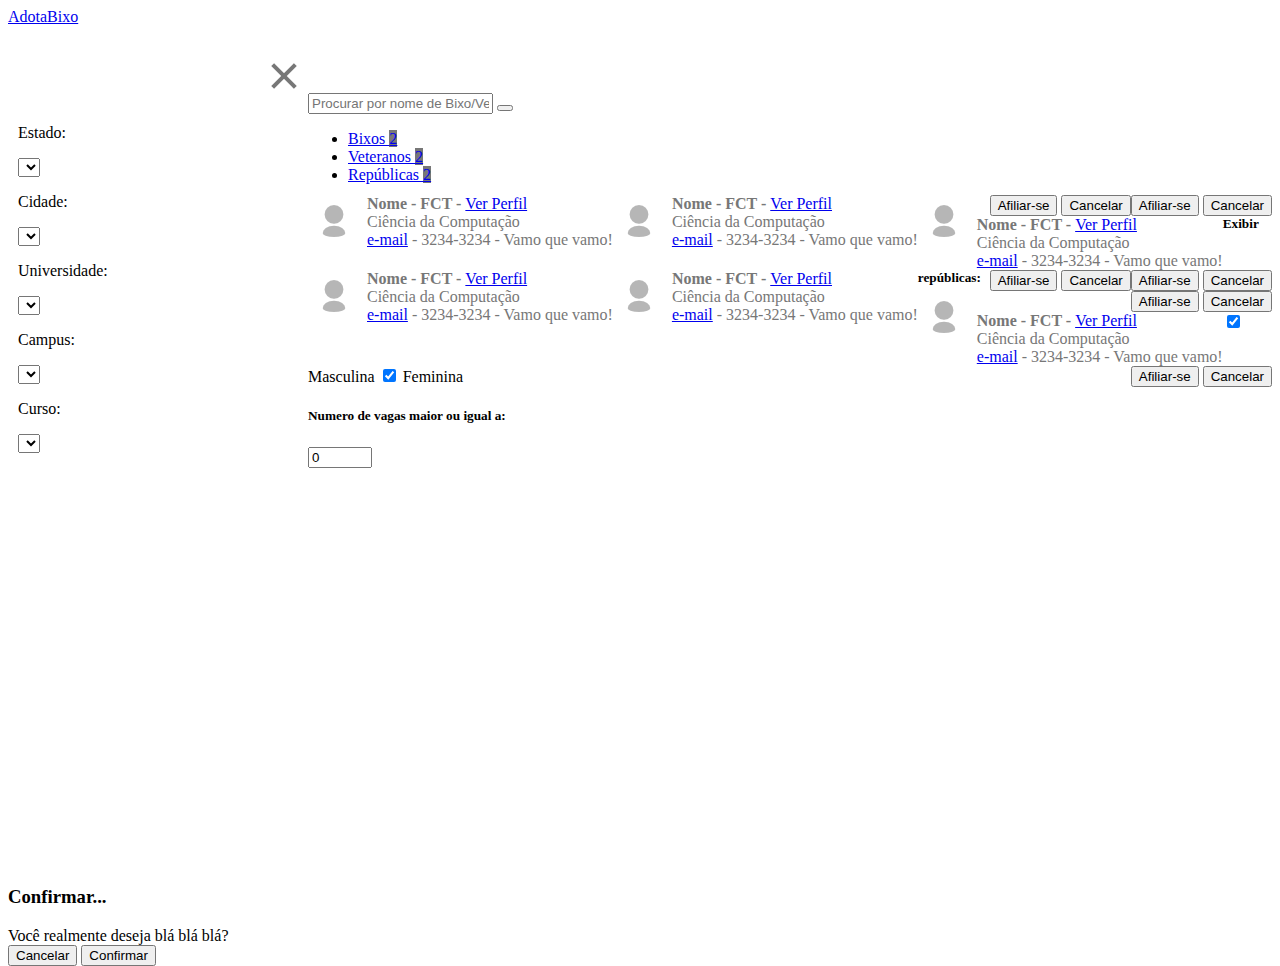
==== index.html @ 64cc4c8b "add list" ====
<!DOCTYPE HTML>
<html lang="pt">
<head>
  <meta charset="utf-8">
  <meta http-equiv="X-UA-Compatible" content="IE=edge">
  <meta charset="utf-8" />
  <meta name="viewport" content="width=device-width, initial-scale=1">

  <link rel="stylesheet" href="https://maxcdn.bootstrapcdn.com/bootstrap/3.3.5/css/bootstrap.min.css" integrity="sha512-dTfge/zgoMYpP7QbHy4gWMEGsbsdZeCXz7irItjcC3sPUFtf0kuFbDz/ixG7ArTxmDjLXDmezHubeNikyKGVyQ==" crossorigin="anonymous"></link>
  <link rel="stylesheet" href="https://maxcdn.bootstrapcdn.com/font-awesome/4.5.0/css/font-awesome.min.css"/>

  <script src="assets/scripts/bootstrap/jquery.min.js"></script>
  <script src="assets/scripts/bootstrap/bootstrap.min.js"></script>

  <link rel="stylesheet" href="assets/styles/index.css"></link>

  <!-- <link rel="stylesheet" href="https://netdna.bootstrapcdn.com/bootstrap/3.2.0/css/bootstrap.min.css"> -->
  <!-- <link rel="stylesheet" href="https://netdna.bootstrapcdn.com/bootstrap/3.2.0/css/bootstrap-theme.min.css"> -->

  <!-- <link rel="stylesheet" href="main-content.css"/>
  <link rel="stylesheet" href="nav_tab.css"/>
  <link rel="stylesheet" href="center.css"/> -->

</head>
<body>

  <nav class="navbar navbar-default navbar-fixed-top">
    <a class="navbar-brand" href="#">AdotaBixo</a>
  </nav>

  <div id="wrapper">

    <!-- Sidebar -->
    <nav class="navbar navbar-inverse navbar-fixed-top" id="sidebar-wrapper" role="navigation">
      <ul class="nav sidebar-nav">

        <div class="well well-sm">
          <p>Estado:</p>
          <select class="form-control" id="estado" name="" onChange="getDataState(this.value);"></select>
        </div>

        <div class="well well-sm">
          <p>Cidade:</p>
          <select class="form-control" id="cidade" name="" onChange="getDataCity(this.value);"></select>
        </div>

        <div class="well well-sm">
          <p>Universidade:</p>
          <select class="form-control" id="universidade" name="" onChange="getDataUnivesity(this.value);"></select>
        </div>

        <div class="well well-sm">
          <p>Campus:</p>
          <select class="form-control" id="campus" name="" onChange="getDataCampus(this.value);"></select>
        </div>

        <div class="well well-sm">
          <p>Curso:</p>
          <select class="form-control" id="curso" name="" onChange="getDataCourse(this.value);"></select>
        </div>

      </ul>
    </nav>

    <!-- Page Content -->
    <div id="page-content-wrapper">

      <button type="button" class="hamburger is-closed" data-toggle="offcanvas">
        <span class="hamb-top"></span>
        <span class="hamb-middle"></span>
        <span class="hamb-bottom"></span>
      </button>

      <div class="">

        <!-- SEARCH BOX -->
        <div class="col-lg-12">
          <div class="input-group form-group">
            <input id="ipt_search" type="text" class="form-control" placeholder="Procurar por nome de Bixo/Veterano/República" style="top: 1px">
            <span class="input-group-btn">
              <button id="search_all" class="btn btn-default glyphicon glyphicon-search" type="button"></button>
            </span>
          </div>
        </div>

        <!-- NAV TAB PANEL -->
        <div class="col-lg-12">
          <div class="panel with-nav-tabs panel-default">
            <div class="panel-heading">
              <ul class="nav nav-tabs nav-justified">
                <li>
                  <a href="#tab1default" data-toggle="tab">Bixos <span id="freshman-search-result" class="badge">2</span></a>
                </li>
                <li>
                  <a href="#tab2default" data-toggle="tab">Veteranos  <span id="veteran-search-result" class="badge">2</span></a>
                </li>
                <li class="active"><a href="#tab3default" data-toggle="tab">Repúblicas  <span id="republic-search-result" class="badge">2</span></a>
                </li>
              </ul>
            </div>
            <div class="panel-body" style="padding-bottom:0">
              <div class="tab-content">

                <div class="tab-pane fade in" id="tab1default">
                  <div class="col-lg-12">

                    <div class="">
                      <h1 class="text-center">
                        <span class="glyphicon glyphicon-refresh spin"></span>
                      </h1>
                    </div>

                    <!-- BIXOS LIST -->
                    <div class="" id="freshman_list">

                      <div class="well well-sm row profile">
                        <div class="pull-left">
                          <img class="img-circle" src="assets/images/user.png" alt="" />
                        </div>
                        <div class="pull-left content">
                          <div><span class="title">Nome - FCT - </span><span><a href="#">Ver Perfil</a></span></div>
                          <div>Ciência da Computação</div>
                          <div class="">
                            <span><a href="#">e-mail</a></span>
                            <span> - </span>
                            <span>3234-3234</span>
                            <span> - </span>
                            <span>Vamo que vamo!</span>
                          </div>
                        </div>
                        <div class="pull-right">
                          <button data-toggle="modal" data-target="#confirm-relationship-modal" class="btn btn-primary afiliate" type="button">Afiliar-se</button>
                          <button data-toggle="modal" data-target="#confirm-relationship-modal" class="btn btn-danger cancel" type="button">Cancelar</button>
                        </div>
                      </div>

                      <div class="well well-sm row profile">
                        <div class="pull-left">
                          <img class="img-circle" src="assets/images/user.png" alt="" />
                        </div>
                        <div class="pull-left content">
                          <div><span class="title">Nome - FCT - </span><span><a href="#">Ver Perfil</a></span></div>
                          <div>Ciência da Computação</div>
                          <div class="">
                            <span><a href="#">e-mail</a></span>
                            <span> - </span>
                            <span>3234-3234</span>
                            <span> - </span>
                            <span>Vamo que vamo!</span>
                          </div>
                        </div>
                        <div class="pull-right">
                          <button data-toggle="modal" data-target="#confirm-relationship-modal" class="btn btn-primary afiliate" type="button">Afiliar-se</button>
                          <button data-toggle="modal" data-target="#confirm-relationship-modal" class="btn btn-danger cancel" type="button">Cancelar</button>
                        </div>
                      </div>

                      <div class="well well-sm row profile">
                        <div class="pull-left">
                          <img class="img-circle" src="assets/images/user.png" alt="" />
                        </div>
                        <div class="pull-left content">
                          <div><span class="title">Nome - FCT - </span><span><a href="#">Ver Perfil</a></span></div>
                          <div>Ciência da Computação</div>
                          <div class="">
                            <span><a href="#">e-mail</a></span>
                            <span> - </span>
                            <span>3234-3234</span>
                            <span> - </span>
                            <span>Vamo que vamo!</span>
                          </div>
                        </div>
                        <div class="pull-right">
                          <button data-toggle="modal" data-target="#confirm-relationship-modal" class="btn btn-primary afiliate" type="button">Afiliar-se</button>
                          <button data-toggle="modal" data-target="#confirm-relationship-modal" class="btn btn-danger cancel" type="button">Cancelar</button>
                        </div>
                      </div>

                    </div>

                  </div>
                </div>

                <div class="tab-pane fade" id="tab2default">
                  <div class="col-lg-12">

                    <div class="">
                      <h1 class="text-center">
                        <span class="glyphicon glyphicon-refresh spin"></span>
                      </h1>
                    </div>

                    <!-- VETERAN LIST -->
                    <div class="" id="veteran_list">

                      <div class="well well-sm row profile">
                        <div class="pull-left">
                          <img class="img-circle" src="assets/images/user.png" alt="" />
                        </div>
                        <div class="pull-left content">
                          <div><span class="title">Nome - FCT - </span><span><a href="#">Ver Perfil</a></span></div>
                          <div>Ciência da Computação</div>
                          <div class="">
                            <span><a href="#">e-mail</a></span>
                            <span> - </span>
                            <span>3234-3234</span>
                            <span> - </span>
                            <span>Vamo que vamo!</span>
                          </div>
                        </div>
                        <div class="pull-right">
                          <button data-toggle="modal" data-target="#confirm-relationship-modal" class="btn btn-primary afiliate" type="button">Afiliar-se</button>
                          <button data-toggle="modal" data-target="#confirm-relationship-modal" class="btn btn-danger cancel" type="button">Cancelar</button>
                        </div>
                      </div>

                      <div class="well well-sm row profile">
                        <div class="pull-left">
                          <img class="img-circle" src="assets/images/user.png" alt="" />
                        </div>
                        <div class="pull-left content">
                          <div><span class="title">Nome - FCT - </span><span><a href="#">Ver Perfil</a></span></div>
                          <div>Ciência da Computação</div>
                          <div class="">
                            <span><a href="#">e-mail</a></span>
                            <span> - </span>
                            <span>3234-3234</span>
                            <span> - </span>
                            <span>Vamo que vamo!</span>
                          </div>
                        </div>
                        <div class="pull-right">
                          <button data-toggle="modal" data-target="#confirm-relationship-modal" class="btn btn-primary afiliate" type="button">Afiliar-se</button>
                          <button data-toggle="modal" data-target="#confirm-relationship-modal" class="btn btn-danger cancel" type="button">Cancelar</button>
                        </div>
                      </div>

                      <div class="well well-sm row profile">
                        <div class="pull-left">
                          <img class="img-circle" src="assets/images/user.png" alt="" />
                        </div>
                        <div class="pull-left content">
                          <div><span class="title">Nome - FCT - </span><span><a href="#">Ver Perfil</a></span></div>
                          <div>Ciência da Computação</div>
                          <div class="">
                            <span><a href="#">e-mail</a></span>
                            <span> - </span>
                            <span>3234-3234</span>
                            <span> - </span>
                            <span>Vamo que vamo!</span>
                          </div>
                        </div>
                        <div class="pull-right">
                          <button data-toggle="modal" data-target="#confirm-relationship-modal" class="btn btn-primary afiliate" type="button">Afiliar-se</button>
                          <button data-toggle="modal" data-target="#confirm-relationship-modal" class="btn btn-danger cancel" type="button">Cancelar</button>
                        </div>
                      </div>

                    </div>

                  </div>
                </div>

                <div class="tab-pane fade in active" id="tab3default">

                  <div class="">
                    <h1 class="text-center">
                      <span class="glyphicon glyphicon-refresh spin"></span>
                    </h1>
                  </div>

                  <div class="col-sm-6 form-group">
                    <h5> Exibir repúblicas: </h5>
                    <input id="ckb_male" type="checkbox" name="male" value="male" checked> Masculina
                    <input id="ckb_female" type="checkbox" name="female" value="female" checked> Feminina
                  </div>
                  <div class="col-sm-6 form-group">
                    <h5> Numero de vagas maior ou igual a: </h5>
                    <input id="nmb_vacancy" type="number" name="points" min="0" max="100" step="1" value="0">
                  </div>
                  <div class="col-lg-12" style="position: inherit;">
                    <div id="map" class="map_canvas"></div>
                  </div>
                  <div class="col-lg-12">
                    <!-- REPUBLIC LIST -->
                    <ul class="list-group" id="republic_list">
                    </ul> <!-- REBILIC LIST -->
                  </div>
                </div>
              </div>
            </div>
          </div>
          <div id="end">
          </div>
        </div>
        
      </div>
    </div>

  </div>

  <!-- CONFIRM MODEL -->
  <div class="modal fade" id="confirm-relationship-modal" role="dialog" aria-hidden="true">
    <div class="modal-dialog">
      <div class="modal-content">
        <div class="modal-header"><h3>Confirmar...</h3></div>
        <div class="modal-body">
            Você realmente deseja blá blá blá?
        </div>
        <div class="modal-footer">
          <button type="button" class="btn btn-default" data-dismiss="modal">Cancelar</button>
          <button type="button" class="btn btn-success btn-ok" data-dismiss="modal">Confirmar</button>
        </div>
      </div>
    </div>
  </div><!-- END CONFIRM MODEL -->

  <!-- <script type="text/javascript" src="jquery-1.12.3.min.js"></script> -->
  <!-- <script src="http://netdna.bootstrapcdn.com/bootstrap/3.2.0/js/bootstrap.min.js"></script> -->
  <script src="http://maps.google.com/maps/api/js?sensor=false" type="text/javascript"></script>
  <!-- <script type="text/javascript" src="multiple_point.js"></script> -->
  <script type="text/javascript" src="assets/scripts/data.js"></script>
  <script type="text/javascript" src="waypoint/lib/noframework.waypoints.min.js"></script>
  <script type="text/javascript" src="assets/scripts/sidebar.js"></script>
  <script>
  $( document ).ready( function() {
    $( "#update" ).on( "click", function( e ) {
          var $icon = $( this ).find( ".icon-refresh" ),
            animateClass = "icon-refresh-animate";

          $icon.addClass( animateClass );
          // setTimeout is to indicate some async operation
          window.setTimeout( function() {
            $icon.removeClass( animateClass );
          }, 2000 );
      });
    });
  </script>
  <!-- <script type="text/javascript" src="assets/scripts/jquery.toaster.js"></script> -->
  <!-- <script type="text/javascript" src="assets/scripts/toaster.js"></script> -->

</body>
</html>
---- assets/styles/index.css ----
body {
  position: relative;
  overflow-x: hidden;
  height: 100%; }

html {
  height: 100%; }

/*------------------------------- */
/*           Wrappers */
/*------------------------------- */
#wrapper {
  top: 50px;
  padding-left: 50px;
  -webkit-transition: all 0.5s ease;
  -moz-transition: all 0.5s ease;
  -o-transition: all 0.5s ease;
  transition: all 0.5s ease; }
  #wrapper .panel-heading ul {
    margin-bottom: -11px; }
  #wrapper.toggled {
    padding-left: 300px; }
    #wrapper.toggled #sidebar-wrapper {
      width: 300px; }
    #wrapper.toggled #page-content-wrapper {
      margin-right: -300px; }

#sidebar-wrapper {
  z-index: 1000;
  left: 300px;
  width: 0;
  height: 100%;
  margin-left: -300px;
  overflow-y: auto;
  overflow-x: hidden;
  background-color: white;
  border-right: 1px solid #e7e7e7;
  -webkit-transition: all 0.5s ease;
  -moz-transition: all 0.5s ease;
  -o-transition: all 0.5s ease;
  transition: all 0.5s ease; }
  #sidebar-wrapper::-webkit-scrollbar {
    display: none; }

#page-content-wrapper {
  width: 100%;
  padding-top: 67px; }

/*------------------------------- */
/*     Sidebar nav styles */
/*------------------------------- */
.sidebar-nav {
  position: absolute;
  top: 90px;
  width: 300px;
  margin: 0;
  padding-left: 10px;
  padding-top: 10px;
  padding-right: 10px;
  list-style: none; }
  .sidebar-nav > .sidebar-brand {
    height: 65px;
    font-size: 20px;
    line-height: 44px; }

/*------------------------------- */
/*       Hamburger-Cross */
/*------------------------------- */
.hamburger {
  position: fixed;
  top: 60px;
  z-index: 1000;
  display: block;
  width: 32px;
  height: 32px;
  margin-left: -40px;
  background: transparent;
  border: none; }
  .hamburger:hover, .hamburger:focus, .hamburger:active {
    outline: none; }
  .hamburger.is-closed:before {
    content: "";
    display: block;
    width: 100px;
    font-size: 14px;
    color: #fff;
    line-height: 32px;
    text-align: center;
    opacity: 0;
    -webkit-transform: translate3d(0, 0, 0);
    -webkit-transition: all 0.35s ease-in-out; }
  .hamburger.is-closed:hover:before {
    opacity: 1;
    display: block;
    -webkit-transform: translate3d(-100px, 0, 0);
    -webkit-transition: all 0.35s ease-in-out; }
  .hamburger.is-closed .hamb-top, .hamburger.is-closed .hamb-middle, .hamburger.is-closed .hamb-bottom {
    position: absolute;
    left: 0;
    height: 4px;
    width: 100%; }
  .hamburger.is-open .hamb-top, .hamburger.is-open .hamb-middle, .hamburger.is-open .hamb-bottom {
    position: absolute;
    left: 0;
    height: 4px;
    width: 100%; }
  .hamburger.is-closed .hamb-top, .hamburger.is-closed .hamb-middle, .hamburger.is-closed .hamb-bottom {
    background-color: #777; }
  .hamburger.is-closed .hamb-top {
    top: 5px;
    -webkit-transition: all 0.35s ease-in-out; }
  .hamburger.is-closed .hamb-middle {
    top: 50%;
    margin-top: -2px; }
  .hamburger.is-closed .hamb-bottom {
    bottom: 5px;
    -webkit-transition: all 0.35s ease-in-out; }
  .hamburger.is-closed:hover .hamb-top {
    top: 0;
    -webkit-transition: all 0.35s ease-in-out; }
  .hamburger.is-closed:hover .hamb-bottom {
    bottom: 0;
    -webkit-transition: all 0.35s ease-in-out; }
  .hamburger.is-open .hamb-top, .hamburger.is-open .hamb-middle, .hamburger.is-open .hamb-bottom {
    background-color: #777; }
  .hamburger.is-open .hamb-top, .hamburger.is-open .hamb-bottom {
    top: 50%;
    margin-top: -2px; }
  .hamburger.is-open .hamb-top {
    -webkit-transform: rotate(45deg);
    -webkit-transition: -webkit-transform 0.2s cubic-bezier(0.73, 1, 0.28, 0.08); }
  .hamburger.is-open .hamb-middle {
    display: none; }
  .hamburger.is-open .hamb-bottom {
    -webkit-transform: rotate(-45deg);
    -webkit-transition: -webkit-transform 0.2s cubic-bezier(0.73, 1, 0.28, 0.08); }
  .hamburger.is-open:before {
    content: "";
    display: block;
    width: 100px;
    font-size: 14px;
    color: #fff;
    line-height: 32px;
    text-align: center;
    opacity: 0;
    -webkit-transform: translate3d(0, 0, 0);
    -webkit-transition: all 0.35s ease-in-out; }
  .hamburger.is-open:hover:before {
    opacity: 1;
    display: block;
    -webkit-transform: translate3d(-100px, 0, 0);
    -webkit-transition: all 0.35s ease-in-out; }

#tab3default > div {
  padding-left: 0;
  padding-right: 0; }
#tab3default .alert {
  position: absolute;
  padding: 2px;
  border: 1px solid transparent;
  top: -10px;
  right: -10px;
  font-size: x-small; }
#tab3default .title {
  color: #777;
  float: left;
  margin-right: 5px; }
  #tab3default .title .logo {
    height: 19px; }
#tab3default .detail {
  float: right; }
#tab3default .list-group .panel-group {
  margin-top: 20px; }
  #tab3default .list-group .panel-group .panel-body {
    padding-bottom: 0;
    color: #777; }
    #tab3default .list-group .panel-group .panel-body .content {
      padding: 10px;
      background-color: #f5f5f5;
      margin-bottom: 15px; }
      #tab3default .list-group .panel-group .panel-body .content .info {
        border-bottom: 1px solid #f5f5f5; }
    #tab3default .list-group .panel-group .panel-body .members .profile {
      color: #777;
      padding: 0 !important;
      overflow: auto; }
      #tab3default .list-group .panel-group .panel-body .members .profile img {
        background-color: white;
        padding: 10px;
        margin: 7px; }
      #tab3default .list-group .panel-group .panel-body .members .profile .content {
        margin-bottom: 0; }
  #tab3default .list-group .panel-group .panel-title {
    overflow: auto; }

.map_canvas {
  display: block;
  width: 100%;
  height: 400px;
  margin-bottom: 15px; }

.panel-default > .panel-heading .badge {
  background-color: #777; }

.profile {
  color: #777; }
  .profile img {
    background-color: white;
    padding: 10px;
    margin-right: 7px; }
  .profile .content .title {
    font-weight: bold; }

.spin {
  -webkit-transform-origin: 50% 50%;
  transform-origin: 50% 50%;
  -ms-transform-origin: 50% 50%;
  -webkit-animation: spin 2s infinite linear;
  -moz-animation: spin 2s infinite linear;
  -o-animation: spin 2s infinite linear;
  animation: spin 2s infinite linear; }

@-moz-keyframes spin {
  from {
    -moz-transform: rotate(0deg); }
  to {
    -moz-transform: rotate(360deg); } }
@-webkit-keyframes spin {
  from {
    -webkit-transform: rotate(0deg); }
  to {
    -webkit-transform: rotate(360deg); } }
@keyframes spin {
  from {
    transform: rotate(0deg); }
  to {
    transform: rotate(360deg); } }

/*# sourceMappingURL=index.css.map */
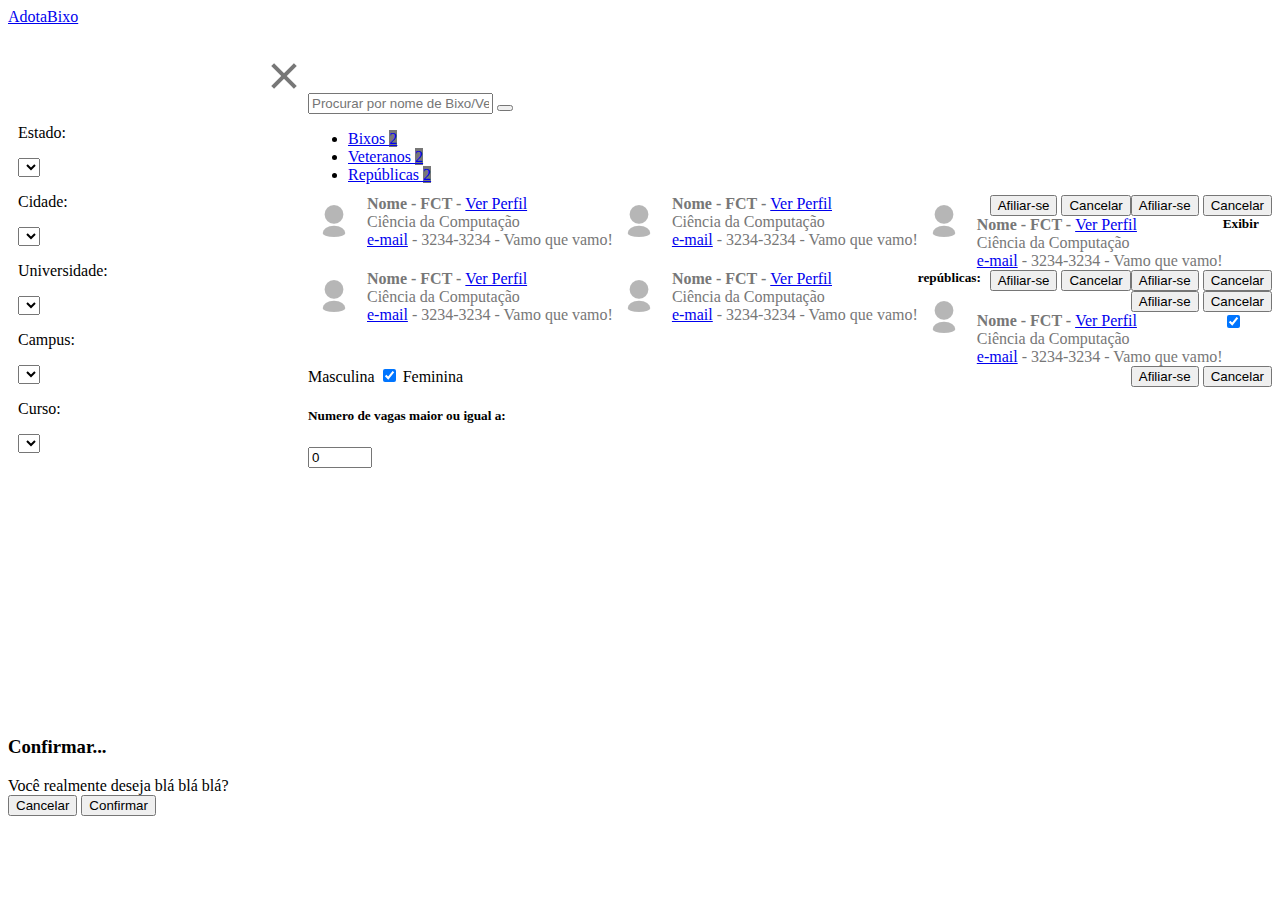
==== commit f434cfb2: "last changes" ====
--- a/index.html
+++ b/index.html
@@ -104,7 +104,8 @@
                 <div class="tab-pane fade in" id="tab1default">
                   <div class="col-lg-12">
 
-                    <div class="">
+				<!--Progress Indicator-->
+                  <div class="hide pi">
                       <h1 class="text-center">
                         <span class="glyphicon glyphicon-refresh spin"></span>
                       </h1>
@@ -184,7 +185,8 @@
                 <div class="tab-pane fade" id="tab2default">
                   <div class="col-lg-12">
 
-                    <div class="">
+				<!--Progress Indicator-->
+                  <div class="hide pi">
                       <h1 class="text-center">
                         <span class="glyphicon glyphicon-refresh spin"></span>
                       </h1>
@@ -262,8 +264,8 @@
                 </div>
 
                 <div class="tab-pane fade in active" id="tab3default">
-
-                  <div class="">
+				<!--Progress Indicator-->
+                  <div class="hide pi">
                     <h1 class="text-center">
                       <span class="glyphicon glyphicon-refresh spin"></span>
                     </h1>
--- a/assets/styles/index.css
+++ b/assets/styles/index.css
@@ -196,7 +196,7 @@
 .map_canvas {
   display: block;
   width: 100%;
-  height: 400px;
+  height: 250px;
   margin-bottom: 15px; }
 
 .panel-default > .panel-heading .badge {
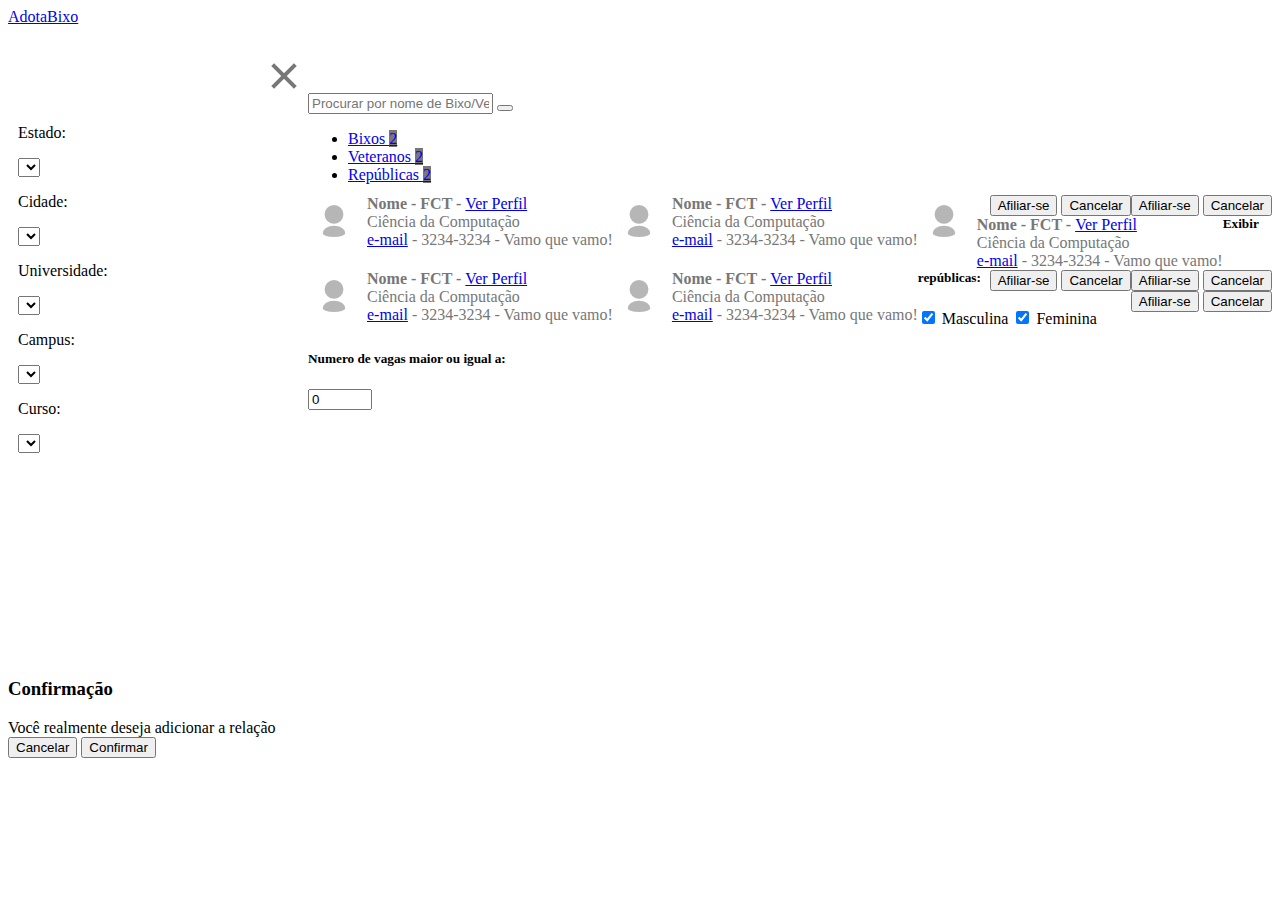
==== commit 0e903dfd: "Just data" ====
--- a/index.html
+++ b/index.html
@@ -195,26 +195,6 @@
                     <!-- VETERAN LIST -->
                     <div class="" id="veteran_list">
 
-                      <div class="well well-sm row profile">
-                        <div class="pull-left">
-                          <img class="img-circle" src="assets/images/user.png" alt="" />
-                        </div>
-                        <div class="pull-left content">
-                          <div><span class="title">Nome - FCT - </span><span><a href="#">Ver Perfil</a></span></div>
-                          <div>Ciência da Computação</div>
-                          <div class="">
-                            <span><a href="#">e-mail</a></span>
-                            <span> - </span>
-                            <span>3234-3234</span>
-                            <span> - </span>
-                            <span>Vamo que vamo!</span>
-                          </div>
-                        </div>
-                        <div class="pull-right">
-                          <button data-toggle="modal" data-target="#confirm-relationship-modal" class="btn btn-primary afiliate" type="button">Afiliar-se</button>
-                          <button data-toggle="modal" data-target="#confirm-relationship-modal" class="btn btn-danger cancel" type="button">Cancelar</button>
-                        </div>
-                      </div>
 
                       <div class="well well-sm row profile">
                         <div class="pull-left">
@@ -305,9 +285,9 @@
   <div class="modal fade" id="confirm-relationship-modal" role="dialog" aria-hidden="true">
     <div class="modal-dialog">
       <div class="modal-content">
-        <div class="modal-header"><h3>Confirmar...</h3></div>
+        <div class="modal-header"><h3>Confirmação</h3></div>
         <div class="modal-body">
-            Você realmente deseja blá blá blá?
+            Você realmente deseja adicionar a relação
         </div>
         <div class="modal-footer">
           <button type="button" class="btn btn-default" data-dismiss="modal">Cancelar</button>
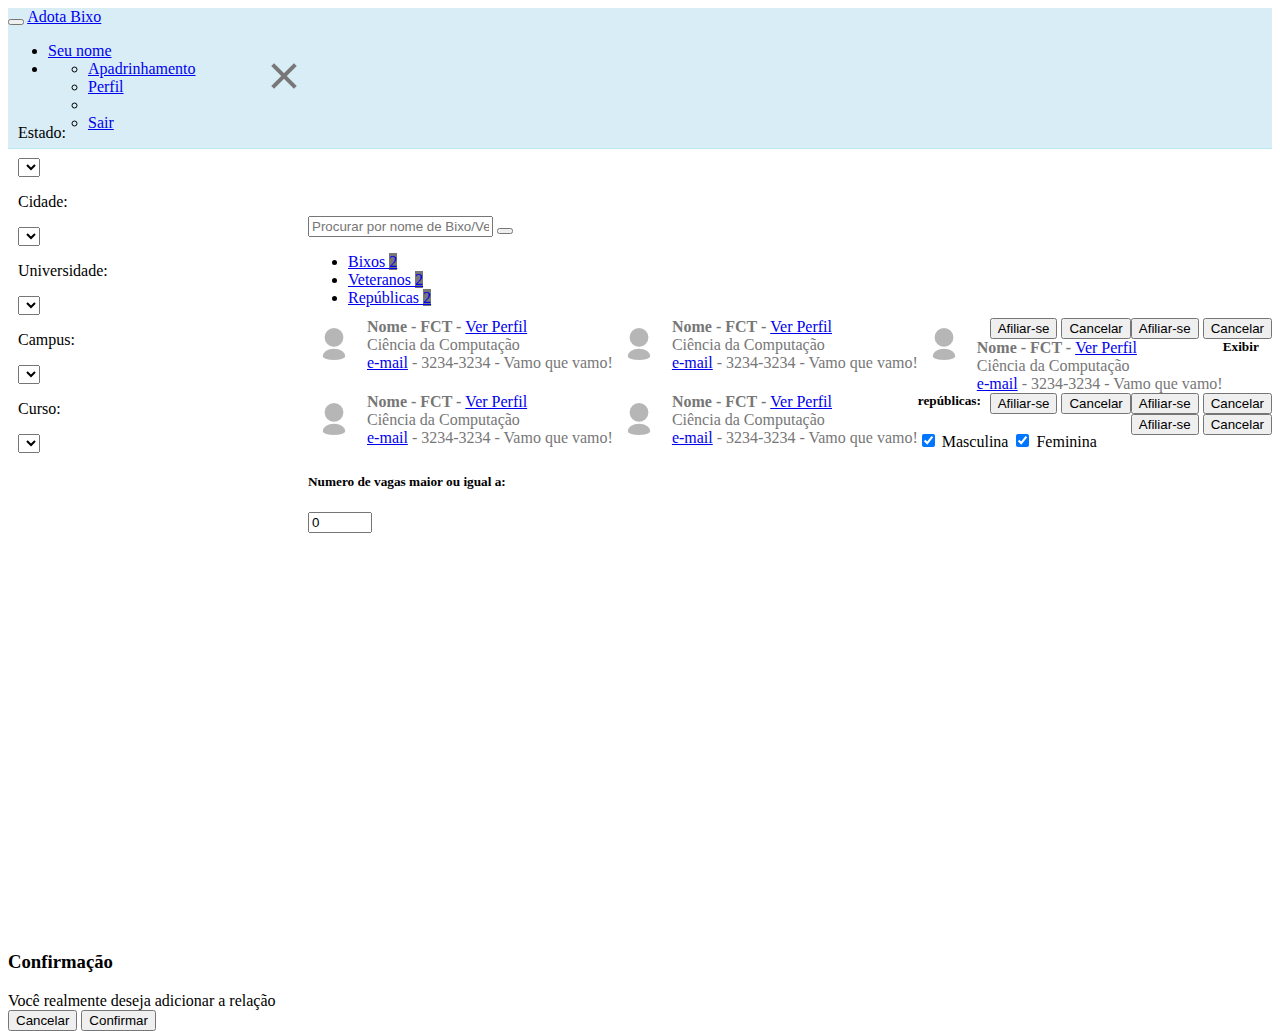
==== commit 541a201f: "Republic list fixed." ====
--- a/index.html
+++ b/index.html
@@ -24,302 +24,337 @@
 </head>
 <body>
 
-  <nav class="navbar navbar-default navbar-fixed-top">
-    <a class="navbar-brand" href="#">AdotaBixo</a>
+  <header class="navbar navbar-default navbar-fixed-top bs-docs-nav" role="banner" style="background-color: #d9edf7; border-bottom: 1px solid #bce8f1">
+    <div class="container">
+      <div class="navbar-header">
+        <button class="navbar-toggle" type="button" data-toggle="collapse" data-target=".bs-navbar-collapse">
+          <span class="icon-bar"></span>
+          <span class="icon-bar"></span>
+          <span class="icon-bar"></span>
+        </button>
+        <a class="navbar-brand" href="/">Adota Bixo</a>
+      </div>
+      <nav class="collapse navbar-collapse bs-navbar-collapse" role="navigation">
+        <ul class="nav navbar-nav">
+        </ul>
+
+        <ul class="nav navbar-nav navbar-right">
+          <li class="">
+            <a class="" href="#">Seu nome</a>
+          </li>
+
+          <li class="dropdown open">
+            <a href="#" class="dropdown-toggle" data-toggle="dropdown" aria-expanded="true"><span class="glyphicon glyphicon-user"></span> <strong class="caret"></strong></a>
+            <ul class="dropdown-menu">
+              <li>
+                <a href="#"><span class="glyphicon glyphicon-paperclip"></span> Apadrinhamento </a>
+              </li>
+              <li>
+                <a href="#"><span class="glyphicon glyphicon-refresh"></span> Perfil</a>
+              </li>
+              <li class="divider"></li>
+              <li>
+                <a href="#"><span class="glyphicon glyphicon-off"></span> Sair</a>
+              </li>
+            </ul>
+          </li>
+        </ul>
+      </nav>
+    </div>
+  </header>
+
+<div id="wrapper">
+
+  <!-- Sidebar -->
+  <nav class="navbar navbar-inverse navbar-fixed-top" id="sidebar-wrapper" role="navigation">
+    <ul class="nav sidebar-nav">
+
+      <div class="well well-sm">
+        <p>Estado:</p>
+        <select class="form-control" id="estado" name="" onChange="getDataState(this.value);"></select>
+      </div>
+
+      <div class="well well-sm">
+        <p>Cidade:</p>
+        <select class="form-control" id="cidade" name="" onChange="getDataCity(this.value);"></select>
+      </div>
+
+      <div class="well well-sm">
+        <p>Universidade:</p>
+        <select class="form-control" id="universidade" name="" onChange="getDataUnivesity(this.value);"></select>
+      </div>
+
+      <div class="well well-sm">
+        <p>Campus:</p>
+        <select class="form-control" id="campus" name="" onChange="getDataCampus(this.value);"></select>
+      </div>
+
+      <div class="well well-sm">
+        <p>Curso:</p>
+        <select class="form-control" id="curso" name="" onChange="getDataCourse(this.value);"></select>
+      </div>
+
+    </ul>
   </nav>
 
-  <div id="wrapper">
-
-    <!-- Sidebar -->
-    <nav class="navbar navbar-inverse navbar-fixed-top" id="sidebar-wrapper" role="navigation">
-      <ul class="nav sidebar-nav">
-
-        <div class="well well-sm">
-          <p>Estado:</p>
-          <select class="form-control" id="estado" name="" onChange="getDataState(this.value);"></select>
+  <!-- Page Content -->
+  <div id="page-content-wrapper">
+
+    <button type="button" class="hamburger is-closed" data-toggle="offcanvas">
+      <span class="hamb-top"></span>
+      <span class="hamb-middle"></span>
+      <span class="hamb-bottom"></span>
+    </button>
+
+    <div class="">
+
+      <!-- SEARCH BOX -->
+      <div class="col-lg-12">
+        <div class="input-group form-group">
+          <input id="ipt_search" type="text" class="form-control" placeholder="Procurar por nome de Bixo/Veterano/República" style="top: 1px">
+          <span class="input-group-btn">
+            <button id="search_all" class="btn btn-default glyphicon glyphicon-search" type="button"></button>
+          </span>
         </div>
-
-        <div class="well well-sm">
-          <p>Cidade:</p>
-          <select class="form-control" id="cidade" name="" onChange="getDataCity(this.value);"></select>
-        </div>
-
-        <div class="well well-sm">
-          <p>Universidade:</p>
-          <select class="form-control" id="universidade" name="" onChange="getDataUnivesity(this.value);"></select>
-        </div>
-
-        <div class="well well-sm">
-          <p>Campus:</p>
-          <select class="form-control" id="campus" name="" onChange="getDataCampus(this.value);"></select>
-        </div>
-
-        <div class="well well-sm">
-          <p>Curso:</p>
-          <select class="form-control" id="curso" name="" onChange="getDataCourse(this.value);"></select>
-        </div>
-
-      </ul>
-    </nav>
-
-    <!-- Page Content -->
-    <div id="page-content-wrapper">
-
-      <button type="button" class="hamburger is-closed" data-toggle="offcanvas">
-        <span class="hamb-top"></span>
-        <span class="hamb-middle"></span>
-        <span class="hamb-bottom"></span>
-      </button>
-
-      <div class="">
-
-        <!-- SEARCH BOX -->
-        <div class="col-lg-12">
-          <div class="input-group form-group">
-            <input id="ipt_search" type="text" class="form-control" placeholder="Procurar por nome de Bixo/Veterano/República" style="top: 1px">
-            <span class="input-group-btn">
-              <button id="search_all" class="btn btn-default glyphicon glyphicon-search" type="button"></button>
-            </span>
+      </div>
+
+      <!-- NAV TAB PANEL -->
+      <div class="col-lg-12">
+        <div class="panel with-nav-tabs panel-default">
+          <div class="panel-heading">
+            <ul class="nav nav-tabs nav-justified">
+              <li>
+                <a href="#tab1default" data-toggle="tab">Bixos <span id="freshman-search-result" class="badge">2</span></a>
+              </li>
+              <li>
+                <a href="#tab2default" data-toggle="tab">Veteranos  <span id="veteran-search-result" class="badge">2</span></a>
+              </li>
+              <li class="active"><a href="#tab3default" data-toggle="tab">Repúblicas  <span id="republic-search-result" class="badge">2</span></a>
+              </li>
+            </ul>
           </div>
-        </div>
-
-        <!-- NAV TAB PANEL -->
-        <div class="col-lg-12">
-          <div class="panel with-nav-tabs panel-default">
-            <div class="panel-heading">
-              <ul class="nav nav-tabs nav-justified">
-                <li>
-                  <a href="#tab1default" data-toggle="tab">Bixos <span id="freshman-search-result" class="badge">2</span></a>
-                </li>
-                <li>
-                  <a href="#tab2default" data-toggle="tab">Veteranos  <span id="veteran-search-result" class="badge">2</span></a>
-                </li>
-                <li class="active"><a href="#tab3default" data-toggle="tab">Repúblicas  <span id="republic-search-result" class="badge">2</span></a>
-                </li>
-              </ul>
-            </div>
-            <div class="panel-body" style="padding-bottom:0">
-              <div class="tab-content">
-
-                <div class="tab-pane fade in" id="tab1default">
-                  <div class="col-lg-12">
-
-				<!--Progress Indicator-->
-                  <div class="hide pi">
-                      <h1 class="text-center">
-                        <span class="glyphicon glyphicon-refresh spin"></span>
-                      </h1>
-                    </div>
-
-                    <!-- BIXOS LIST -->
-                    <div class="" id="freshman_list">
-
-                      <div class="well well-sm row profile">
-                        <div class="pull-left">
-                          <img class="img-circle" src="assets/images/user.png" alt="" />
-                        </div>
-                        <div class="pull-left content">
-                          <div><span class="title">Nome - FCT - </span><span><a href="#">Ver Perfil</a></span></div>
-                          <div>Ciência da Computação</div>
-                          <div class="">
-                            <span><a href="#">e-mail</a></span>
-                            <span> - </span>
-                            <span>3234-3234</span>
-                            <span> - </span>
-                            <span>Vamo que vamo!</span>
-                          </div>
-                        </div>
-                        <div class="pull-right">
-                          <button data-toggle="modal" data-target="#confirm-relationship-modal" class="btn btn-primary afiliate" type="button">Afiliar-se</button>
-                          <button data-toggle="modal" data-target="#confirm-relationship-modal" class="btn btn-danger cancel" type="button">Cancelar</button>
-                        </div>
-                      </div>
-
-                      <div class="well well-sm row profile">
-                        <div class="pull-left">
-                          <img class="img-circle" src="assets/images/user.png" alt="" />
-                        </div>
-                        <div class="pull-left content">
-                          <div><span class="title">Nome - FCT - </span><span><a href="#">Ver Perfil</a></span></div>
-                          <div>Ciência da Computação</div>
-                          <div class="">
-                            <span><a href="#">e-mail</a></span>
-                            <span> - </span>
-                            <span>3234-3234</span>
-                            <span> - </span>
-                            <span>Vamo que vamo!</span>
-                          </div>
-                        </div>
-                        <div class="pull-right">
-                          <button data-toggle="modal" data-target="#confirm-relationship-modal" class="btn btn-primary afiliate" type="button">Afiliar-se</button>
-                          <button data-toggle="modal" data-target="#confirm-relationship-modal" class="btn btn-danger cancel" type="button">Cancelar</button>
-                        </div>
-                      </div>
-
-                      <div class="well well-sm row profile">
-                        <div class="pull-left">
-                          <img class="img-circle" src="assets/images/user.png" alt="" />
-                        </div>
-                        <div class="pull-left content">
-                          <div><span class="title">Nome - FCT - </span><span><a href="#">Ver Perfil</a></span></div>
-                          <div>Ciência da Computação</div>
-                          <div class="">
-                            <span><a href="#">e-mail</a></span>
-                            <span> - </span>
-                            <span>3234-3234</span>
-                            <span> - </span>
-                            <span>Vamo que vamo!</span>
-                          </div>
-                        </div>
-                        <div class="pull-right">
-                          <button data-toggle="modal" data-target="#confirm-relationship-modal" class="btn btn-primary afiliate" type="button">Afiliar-se</button>
-                          <button data-toggle="modal" data-target="#confirm-relationship-modal" class="btn btn-danger cancel" type="button">Cancelar</button>
-                        </div>
-                      </div>
-
-                    </div>
-
-                  </div>
-                </div>
-
-                <div class="tab-pane fade" id="tab2default">
-                  <div class="col-lg-12">
-
-				<!--Progress Indicator-->
-                  <div class="hide pi">
-                      <h1 class="text-center">
-                        <span class="glyphicon glyphicon-refresh spin"></span>
-                      </h1>
-                    </div>
-
-                    <!-- VETERAN LIST -->
-                    <div class="" id="veteran_list">
-
-
-                      <div class="well well-sm row profile">
-                        <div class="pull-left">
-                          <img class="img-circle" src="assets/images/user.png" alt="" />
-                        </div>
-                        <div class="pull-left content">
-                          <div><span class="title">Nome - FCT - </span><span><a href="#">Ver Perfil</a></span></div>
-                          <div>Ciência da Computação</div>
-                          <div class="">
-                            <span><a href="#">e-mail</a></span>
-                            <span> - </span>
-                            <span>3234-3234</span>
-                            <span> - </span>
-                            <span>Vamo que vamo!</span>
-                          </div>
-                        </div>
-                        <div class="pull-right">
-                          <button data-toggle="modal" data-target="#confirm-relationship-modal" class="btn btn-primary afiliate" type="button">Afiliar-se</button>
-                          <button data-toggle="modal" data-target="#confirm-relationship-modal" class="btn btn-danger cancel" type="button">Cancelar</button>
-                        </div>
-                      </div>
-
-                      <div class="well well-sm row profile">
-                        <div class="pull-left">
-                          <img class="img-circle" src="assets/images/user.png" alt="" />
-                        </div>
-                        <div class="pull-left content">
-                          <div><span class="title">Nome - FCT - </span><span><a href="#">Ver Perfil</a></span></div>
-                          <div>Ciência da Computação</div>
-                          <div class="">
-                            <span><a href="#">e-mail</a></span>
-                            <span> - </span>
-                            <span>3234-3234</span>
-                            <span> - </span>
-                            <span>Vamo que vamo!</span>
-                          </div>
-                        </div>
-                        <div class="pull-right">
-                          <button data-toggle="modal" data-target="#confirm-relationship-modal" class="btn btn-primary afiliate" type="button">Afiliar-se</button>
-                          <button data-toggle="modal" data-target="#confirm-relationship-modal" class="btn btn-danger cancel" type="button">Cancelar</button>
-                        </div>
-                      </div>
-
-                    </div>
-
-                  </div>
-                </div>
-
-                <div class="tab-pane fade in active" id="tab3default">
-				<!--Progress Indicator-->
+          <div class="panel-body" style="padding-bottom:0">
+            <div class="tab-content">
+
+              <div class="tab-pane fade in" id="tab1default">
+                <div class="col-lg-12">
+
+                  <!--Progress Indicator-->
                   <div class="hide pi">
                     <h1 class="text-center">
                       <span class="glyphicon glyphicon-refresh spin"></span>
                     </h1>
                   </div>
 
-                  <div class="col-sm-6 form-group">
-                    <h5> Exibir repúblicas: </h5>
-                    <input id="ckb_male" type="checkbox" name="male" value="male" checked> Masculina
-                    <input id="ckb_female" type="checkbox" name="female" value="female" checked> Feminina
+                  <!-- BIXOS LIST -->
+                  <div class="" id="freshman_list">
+
+                    <div class="well well-sm row profile">
+                      <div class="pull-left">
+                        <img class="img-circle" src="assets/images/user.png" alt="" />
+                      </div>
+                      <div class="pull-left content">
+                        <div><span class="title">Nome - FCT - </span><span><a href="#">Ver Perfil</a></span></div>
+                        <div>Ciência da Computação</div>
+                        <div class="">
+                          <span><a href="#">e-mail</a></span>
+                          <span> - </span>
+                          <span>3234-3234</span>
+                          <span> - </span>
+                          <span>Vamo que vamo!</span>
+                        </div>
+                      </div>
+                      <div class="pull-right">
+                        <button data-toggle="modal" data-target="#confirm-relationship-modal" class="btn btn-primary afiliate" type="button">Afiliar-se</button>
+                        <button data-toggle="modal" data-target="#confirm-relationship-modal" class="btn btn-danger cancel" type="button">Cancelar</button>
+                      </div>
+                    </div>
+
+                    <div class="well well-sm row profile">
+                      <div class="pull-left">
+                        <img class="img-circle" src="assets/images/user.png" alt="" />
+                      </div>
+                      <div class="pull-left content">
+                        <div><span class="title">Nome - FCT - </span><span><a href="#">Ver Perfil</a></span></div>
+                        <div>Ciência da Computação</div>
+                        <div class="">
+                          <span><a href="#">e-mail</a></span>
+                          <span> - </span>
+                          <span>3234-3234</span>
+                          <span> - </span>
+                          <span>Vamo que vamo!</span>
+                        </div>
+                      </div>
+                      <div class="pull-right">
+                        <button data-toggle="modal" data-target="#confirm-relationship-modal" class="btn btn-primary afiliate" type="button">Afiliar-se</button>
+                        <button data-toggle="modal" data-target="#confirm-relationship-modal" class="btn btn-danger cancel" type="button">Cancelar</button>
+                      </div>
+                    </div>
+
+                    <div class="well well-sm row profile">
+                      <div class="pull-left">
+                        <img class="img-circle" src="assets/images/user.png" alt="" />
+                      </div>
+                      <div class="pull-left content">
+                        <div><span class="title">Nome - FCT - </span><span><a href="#">Ver Perfil</a></span></div>
+                        <div>Ciência da Computação</div>
+                        <div class="">
+                          <span><a href="#">e-mail</a></span>
+                          <span> - </span>
+                          <span>3234-3234</span>
+                          <span> - </span>
+                          <span>Vamo que vamo!</span>
+                        </div>
+                      </div>
+                      <div class="pull-right">
+                        <button data-toggle="modal" data-target="#confirm-relationship-modal" class="btn btn-primary afiliate" type="button">Afiliar-se</button>
+                        <button data-toggle="modal" data-target="#confirm-relationship-modal" class="btn btn-danger cancel" type="button">Cancelar</button>
+                      </div>
+                    </div>
+
                   </div>
-                  <div class="col-sm-6 form-group">
-                    <h5> Numero de vagas maior ou igual a: </h5>
-                    <input id="nmb_vacancy" type="number" name="points" min="0" max="100" step="1" value="0">
+
+                </div>
+              </div>
+
+              <div class="tab-pane fade" id="tab2default">
+                <div class="col-lg-12">
+
+                  <!--Progress Indicator-->
+                  <div class="hide pi">
+                    <h1 class="text-center">
+                      <span class="glyphicon glyphicon-refresh spin"></span>
+                    </h1>
                   </div>
-                  <div class="col-lg-12" style="position: inherit;">
-                    <div id="map" class="map_canvas"></div>
+
+                  <!-- VETERAN LIST -->
+                  <div class="" id="veteran_list">
+
+
+                    <div class="well well-sm row profile">
+                      <div class="pull-left">
+                        <img class="img-circle" src="assets/images/user.png" alt="" />
+                      </div>
+                      <div class="pull-left content">
+                        <div><span class="title">Nome - FCT - </span><span><a href="#">Ver Perfil</a></span></div>
+                        <div>Ciência da Computação</div>
+                        <div class="">
+                          <span><a href="#">e-mail</a></span>
+                          <span> - </span>
+                          <span>3234-3234</span>
+                          <span> - </span>
+                          <span>Vamo que vamo!</span>
+                        </div>
+                      </div>
+                      <div class="pull-right">
+                        <button data-toggle="modal" data-target="#confirm-relationship-modal" class="btn btn-primary afiliate" type="button">Afiliar-se</button>
+                        <button data-toggle="modal" data-target="#confirm-relationship-modal" class="btn btn-danger cancel" type="button">Cancelar</button>
+                      </div>
+                    </div>
+
+                    <div class="well well-sm row profile">
+                      <div class="pull-left">
+                        <img class="img-circle" src="assets/images/user.png" alt="" />
+                      </div>
+                      <div class="pull-left content">
+                        <div><span class="title">Nome - FCT - </span><span><a href="#">Ver Perfil</a></span></div>
+                        <div>Ciência da Computação</div>
+                        <div class="">
+                          <span><a href="#">e-mail</a></span>
+                          <span> - </span>
+                          <span>3234-3234</span>
+                          <span> - </span>
+                          <span>Vamo que vamo!</span>
+                        </div>
+                      </div>
+                      <div class="pull-right">
+                        <button data-toggle="modal" data-target="#confirm-relationship-modal" class="btn btn-primary afiliate" type="button">Afiliar-se</button>
+                        <button data-toggle="modal" data-target="#confirm-relationship-modal" class="btn btn-danger cancel" type="button">Cancelar</button>
+                      </div>
+                    </div>
+
                   </div>
-                  <div class="col-lg-12">
-                    <!-- REPUBLIC LIST -->
-                    <ul class="list-group" id="republic_list">
-                    </ul> <!-- REBILIC LIST -->
-                  </div>
+
+                </div>
+              </div>
+
+              <div class="tab-pane fade in active" id="tab3default">
+                <!--Progress Indicator-->
+                <div class="hide pi">
+                  <h1 class="text-center">
+                    <span class="glyphicon glyphicon-refresh spin"></span>
+                  </h1>
+                </div>
+
+                <div class="col-sm-6 form-group">
+                  <h5> Exibir repúblicas: </h5>
+                  <input id="ckb_male" type="checkbox" name="male" value="male" checked> Masculina
+                  <input id="ckb_female" type="checkbox" name="female" value="female" checked> Feminina
+                </div>
+                <div class="col-sm-6 form-group">
+                  <h5> Numero de vagas maior ou igual a: </h5>
+                  <input id="nmb_vacancy" type="number" name="points" min="0" max="100" step="1" value="0">
+                </div>
+                <div class="col-lg-12" style="position: inherit;">
+                  <div id="map" class="map_canvas"></div>
+                </div>
+                <div class="col-lg-12">
+                  <!-- REPUBLIC LIST -->
+                  <ul class="list-group" id="republic_list">
+                  </ul> <!-- REBILIC LIST -->
                 </div>
               </div>
             </div>
           </div>
-          <div id="end">
-          </div>
         </div>
-        
-      </div>
+        <div id="end">
+        </div>
+      </div>
+
     </div>
-
   </div>
 
-  <!-- CONFIRM MODEL -->
-  <div class="modal fade" id="confirm-relationship-modal" role="dialog" aria-hidden="true">
-    <div class="modal-dialog">
-      <div class="modal-content">
-        <div class="modal-header"><h3>Confirmação</h3></div>
-        <div class="modal-body">
-            Você realmente deseja adicionar a relação
-        </div>
-        <div class="modal-footer">
-          <button type="button" class="btn btn-default" data-dismiss="modal">Cancelar</button>
-          <button type="button" class="btn btn-success btn-ok" data-dismiss="modal">Confirmar</button>
-        </div>
+</div>
+
+<!-- CONFIRM MODEL -->
+<div class="modal fade" id="confirm-relationship-modal" role="dialog" aria-hidden="true">
+  <div class="modal-dialog">
+    <div class="modal-content">
+      <div class="modal-header"><h3>Confirmação</h3></div>
+      <div class="modal-body">
+        Você realmente deseja adicionar a relação
+      </div>
+      <div class="modal-footer">
+        <button type="button" class="btn btn-default" data-dismiss="modal">Cancelar</button>
+        <button type="button" class="btn btn-success btn-ok" data-dismiss="modal">Confirmar</button>
       </div>
     </div>
-  </div><!-- END CONFIRM MODEL -->
-
-  <!-- <script type="text/javascript" src="jquery-1.12.3.min.js"></script> -->
-  <!-- <script src="http://netdna.bootstrapcdn.com/bootstrap/3.2.0/js/bootstrap.min.js"></script> -->
-  <script src="http://maps.google.com/maps/api/js?sensor=false" type="text/javascript"></script>
-  <!-- <script type="text/javascript" src="multiple_point.js"></script> -->
-  <script type="text/javascript" src="assets/scripts/data.js"></script>
-  <script type="text/javascript" src="waypoint/lib/noframework.waypoints.min.js"></script>
-  <script type="text/javascript" src="assets/scripts/sidebar.js"></script>
-  <script>
-  $( document ).ready( function() {
-    $( "#update" ).on( "click", function( e ) {
-          var $icon = $( this ).find( ".icon-refresh" ),
-            animateClass = "icon-refresh-animate";
-
-          $icon.addClass( animateClass );
-          // setTimeout is to indicate some async operation
-          window.setTimeout( function() {
-            $icon.removeClass( animateClass );
-          }, 2000 );
-      });
-    });
-  </script>
-  <!-- <script type="text/javascript" src="assets/scripts/jquery.toaster.js"></script> -->
-  <!-- <script type="text/javascript" src="assets/scripts/toaster.js"></script> -->
+  </div>
+</div><!-- END CONFIRM MODEL -->
+
+<!-- <script type="text/javascript" src="jquery-1.12.3.min.js"></script> -->
+<!-- <script src="http://netdna.bootstrapcdn.com/bootstrap/3.2.0/js/bootstrap.min.js"></script> -->
+<script src="http://maps.google.com/maps/api/js?sensor=false" type="text/javascript"></script>
+<!-- <script type="text/javascript" src="multiple_point.js"></script> -->
+<script type="text/javascript" src="assets/scripts/data.js"></script>
+<script type="text/javascript" src="waypoint/lib/noframework.waypoints.min.js"></script>
+<script type="text/javascript" src="assets/scripts/sidebar.js"></script>
+<script>
+$( document ).ready( function() {
+  $( "#update" ).on( "click", function( e ) {
+    var $icon = $( this ).find( ".icon-refresh" ),
+    animateClass = "icon-refresh-animate";
+
+    $icon.addClass( animateClass );
+    // setTimeout is to indicate some async operation
+    window.setTimeout( function() {
+      $icon.removeClass( animateClass );
+    }, 2000 );
+  });
+});
+</script>
+<!-- <script type="text/javascript" src="assets/scripts/jquery.toaster.js"></script> -->
+<!-- <script type="text/javascript" src="assets/scripts/toaster.js"></script> -->
 
 </body>
 </html>
--- a/assets/styles/index.css
+++ b/assets/styles/index.css
@@ -183,7 +183,12 @@
     #tab3default .list-group .panel-group .panel-body .members .profile {
       color: #777;
       padding: 0 !important;
-      overflow: auto; }
+      overflow: auto;
+      margin-left: 10px !important;
+      margin-right: 10px !important; }
+      #tab3default .list-group .panel-group .panel-body .members .profile .afiliate, #tab3default .list-group .panel-group .panel-body .members .profile .cancel {
+        margin-top: 10px !important;
+        margin-right: 10px !important; }
       #tab3default .list-group .panel-group .panel-body .members .profile img {
         background-color: white;
         padding: 10px;
@@ -196,7 +201,7 @@
 .map_canvas {
   display: block;
   width: 100%;
-  height: 250px;
+  height: 400px;
   margin-bottom: 15px; }
 
 .panel-default > .panel-heading .badge {
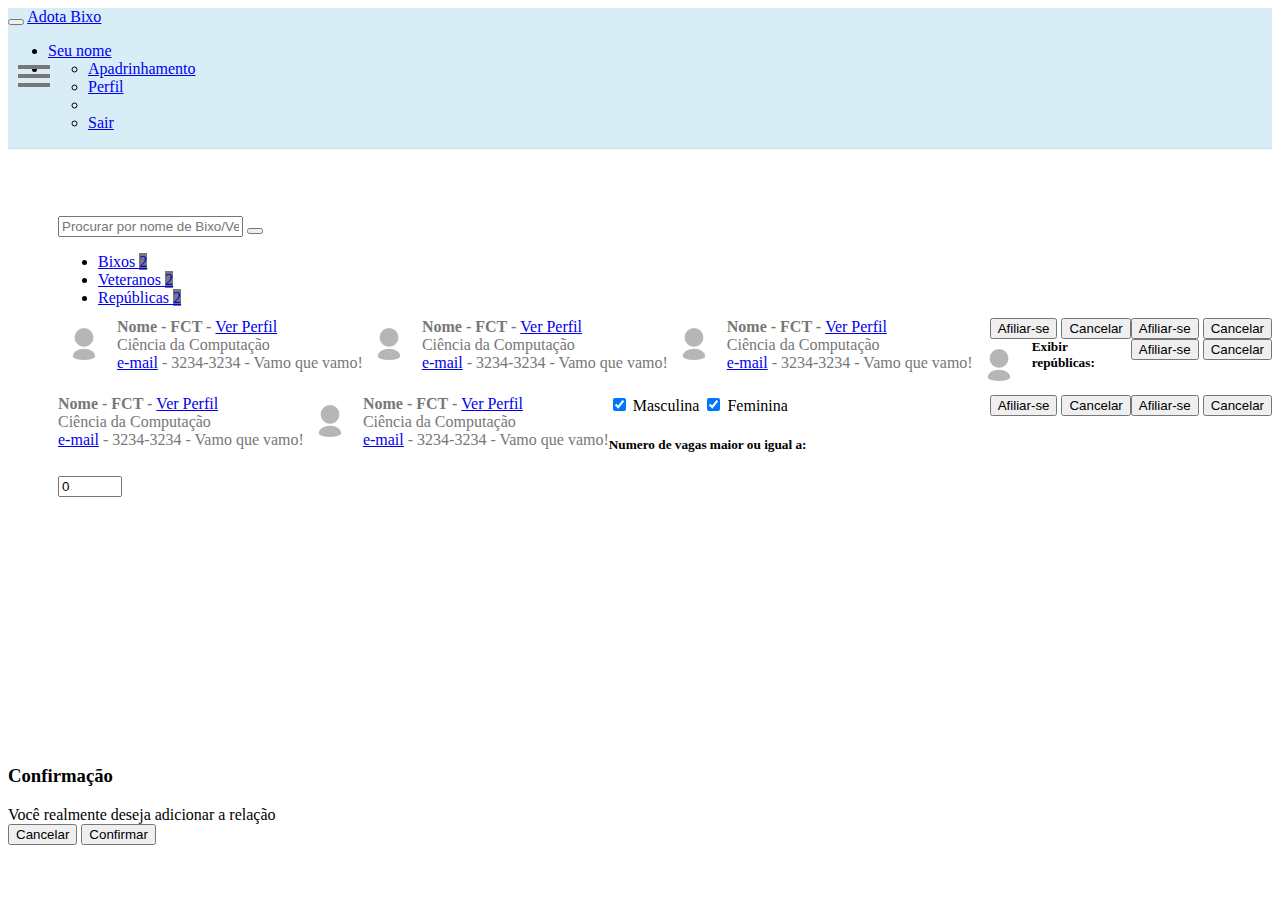
==== commit c818828d: "file adaptions" ====
--- a/index.html
+++ b/index.html
@@ -337,6 +337,7 @@
 <script src="http://maps.google.com/maps/api/js?sensor=false" type="text/javascript"></script>
 <!-- <script type="text/javascript" src="multiple_point.js"></script> -->
 <script type="text/javascript" src="assets/scripts/data.js"></script>
+<script type="text/javascript" src="assets/scripts/index_functions.js"></script>
 <script type="text/javascript" src="waypoint/lib/noframework.waypoints.min.js"></script>
 <script type="text/javascript" src="assets/scripts/sidebar.js"></script>
 <script>
--- a/assets/styles/index.css
+++ b/assets/styles/index.css
@@ -201,7 +201,7 @@
 .map_canvas {
   display: block;
   width: 100%;
-  height: 400px;
+  height: 250px;
   margin-bottom: 15px; }
 
 .panel-default > .panel-heading .badge {
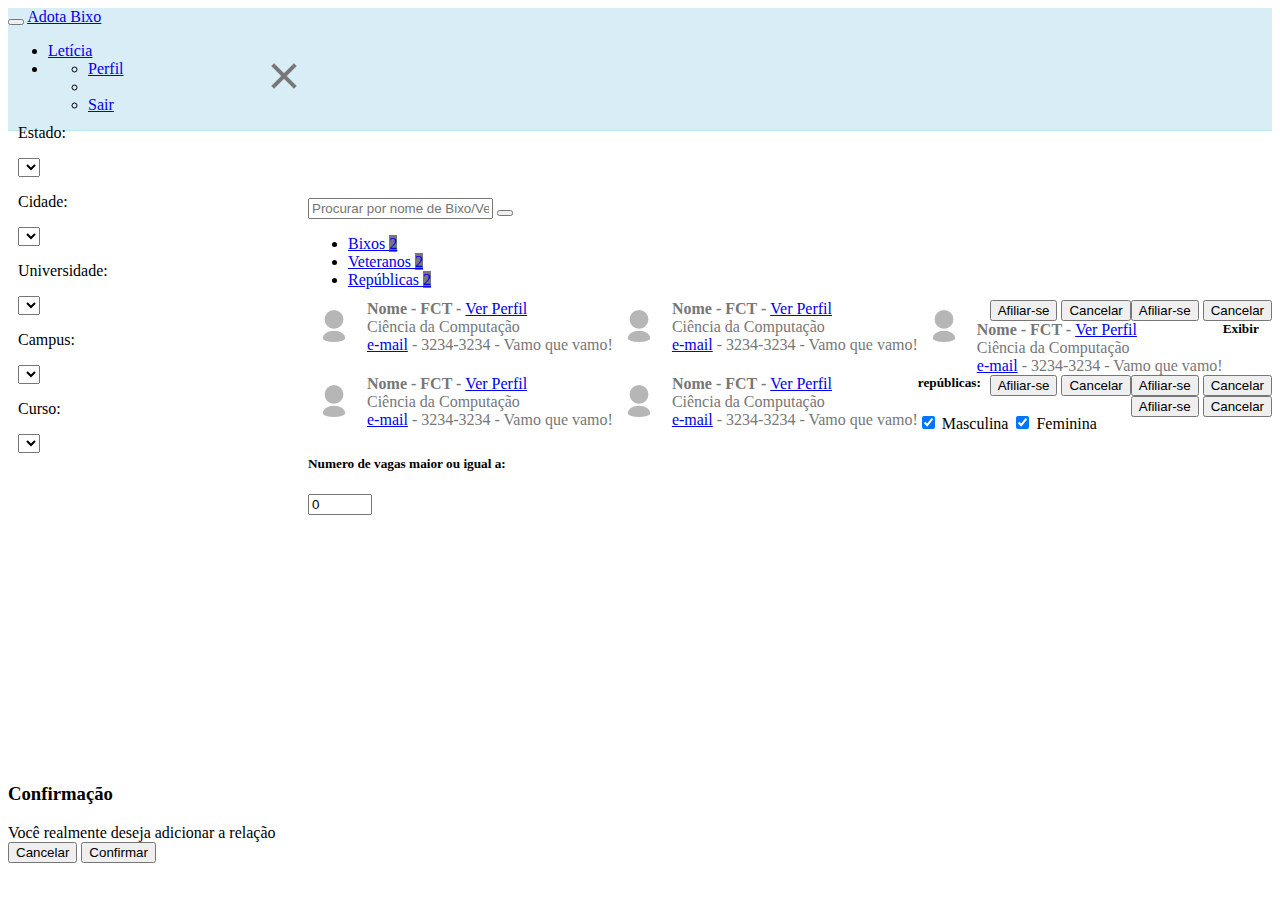
==== commit eadbe145: "dynamic profile" ====
--- a/index.html
+++ b/index.html
@@ -40,17 +40,14 @@
 
         <ul class="nav navbar-nav navbar-right">
           <li class="">
-            <a class="" href="#">Seu nome</a>
+            <a class="" href="profile.html?kind=freshman&id=4">Letícia</a>
           </li>
 
           <li class="dropdown open">
             <a href="#" class="dropdown-toggle" data-toggle="dropdown" aria-expanded="true"><span class="glyphicon glyphicon-user"></span> <strong class="caret"></strong></a>
             <ul class="dropdown-menu">
               <li>
-                <a href="#"><span class="glyphicon glyphicon-paperclip"></span> Apadrinhamento </a>
-              </li>
-              <li>
-                <a href="#"><span class="glyphicon glyphicon-refresh"></span> Perfil</a>
+                <a href="profile.html?kind=freshman&id=4"><span class="glyphicon glyphicon-refresh"></span> Perfil</a>
               </li>
               <li class="divider"></li>
               <li>
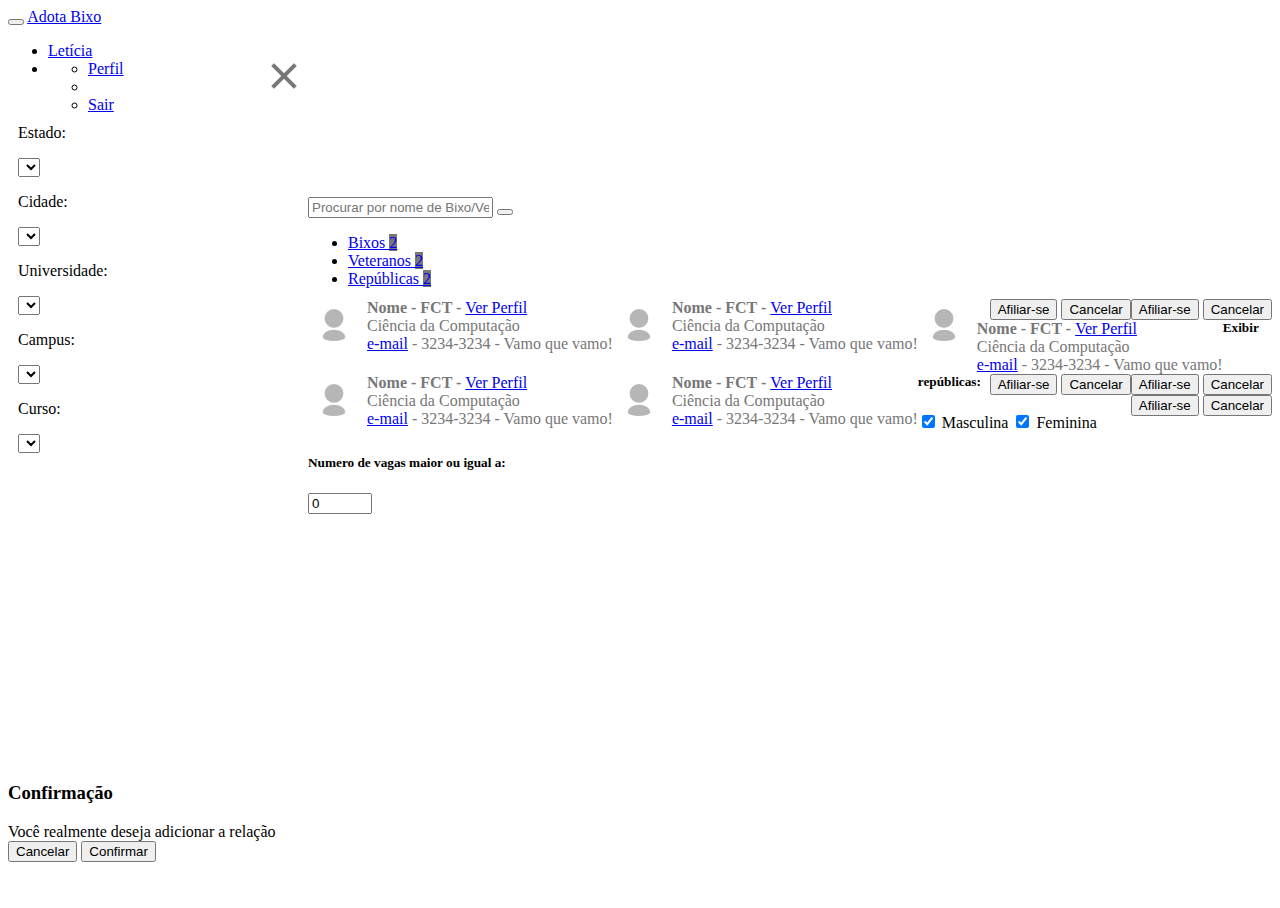
==== commit b909fb3e: "Merge branch 'master' of github.com:HaroldoTeruya/ihm_adotabixo" ====
--- a/index.html
+++ b/index.html
@@ -24,7 +24,7 @@
 </head>
 <body>
 
-  <header class="navbar navbar-default navbar-fixed-top bs-docs-nav" role="banner" style="background-color: #d9edf7; border-bottom: 1px solid #bce8f1">
+  <header class="navbar navbar-default navbar-fixed-top bs-docs-nav" role="banner">
     <div class="container">
       <div class="navbar-header">
         <button class="navbar-toggle" type="button" data-toggle="collapse" data-target=".bs-navbar-collapse">
